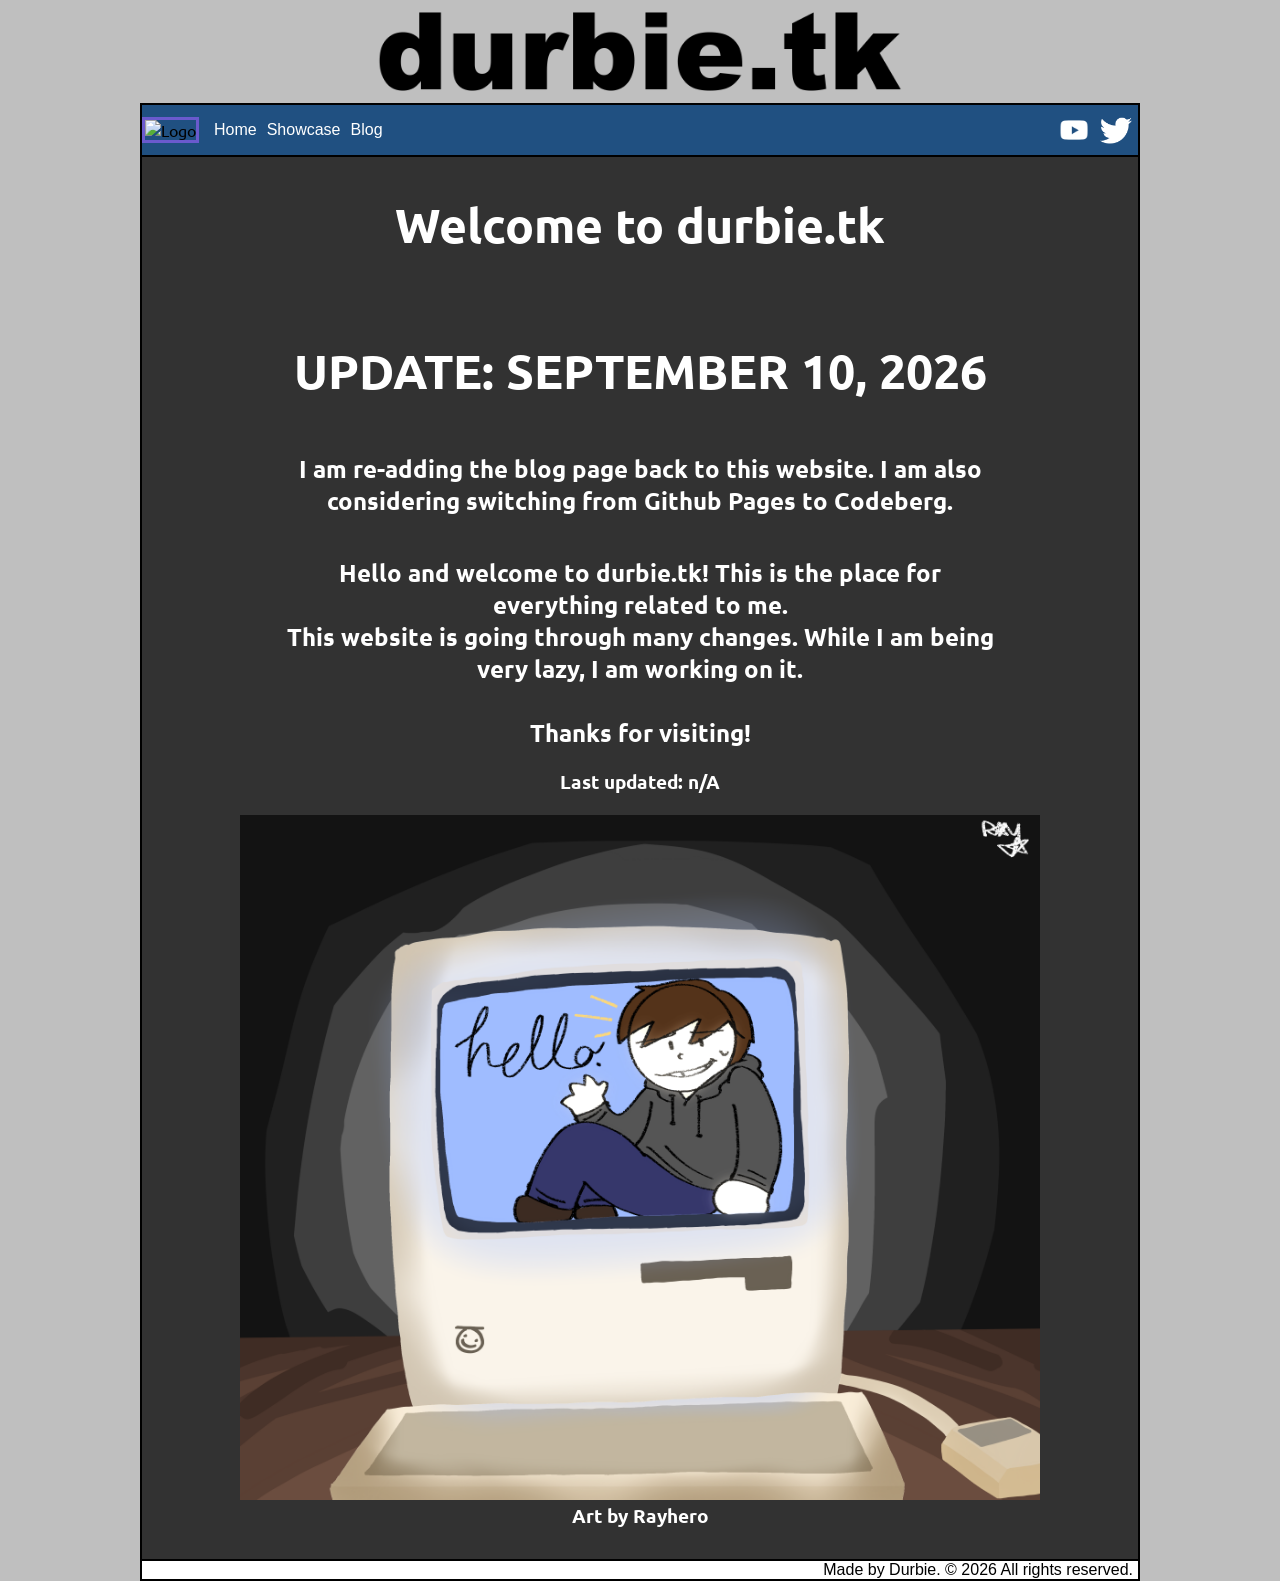
==== index.html @ 0de163e4 "typo + home" ====
<!DOCTYPE html>
<html lang="en">
<head>
  <meta charset="UTF-8">
  <meta http-equiv="X-UA-Compatible" content="IE=edge">
  <meta name="description" content="The place for everything TheDurbie related">
  <meta name="viewport" content="width=device-width, initial-scale=1.0">
  <title>Home - durbie.tk</title>
  <link href="style.css" rel="stylesheet" type="text/css"/>
  <link rel="apple-touch-icon" sizes="180x180" href="favicons/apple-touch-icon.png">
  <link rel="icon" type="image/png" sizes="32x32" href="img/favicons/favicon-32x32.png">
  <link rel="icon" type="image/png" sizes="16x16" href="favicons/favicon-16x16.png">
</head>

<body>
  <header>
    <img src="img/banner.png" width="550px">

      <nav>
    <img id="logo" alt="Logo" src="img/logo.png">
    <ul>
      <li><a href="/">Home</a></li>
      <li><a href="showcase">Showcase</a></li>
      <li><a href="blog">Blog</a></li>
    </ul>
  
    <div id="socials">
      <span class="social-icon"><a href="https://www.youtube.com/@durbie"><img src="img/yt.png" width="36px"></a></span>
      <span class="social-icon"><a href="https://x.com/TheDurbie"><img src="img/twt.png" width="36px"></a></span>
    </div>
  </nav>

  </header>
  
  <main>
    <h1>Welcome to durbie.tk</h1>
    <br>
    <h1>UPDATE: SEPTEMBER 10, 2026</h1>
    <br>
    <h2>I am re-adding the blog page back to this website. I am also considering switching from Github Pages to Codeberg.</h2>
    <br>
    <br>
    <h2>Hello and welcome to durbie.tk! This is the place for everything related to me.<br>This website is going through many changes. While I am being very lazy, I am working on it.<br><br>Thanks for visiting!</h2>
    <br>
    <h3 id="update">Last updated: n/A</h3>
    <br>
    <!--<iframe width="784" height="441" src="https://www.youtube.com/embed/mGScF2GpvXA" title="YouTube video player" frameborder="0" allow="accelerometer; autoplay; clipboard-write; encrypted-media; gyroscope; picture-in-picture; web-share" referrerpolicy="strict-origin-when-cross-origin" allowfullscreen></iframe>-->
    <img src="img/art.png" width="800px">
    <h3>Art by <a href="https://x.com/rayherogaming">Rayhero</a></h3>
  </main>
  <footer><span>Made by Durbie. &copy; 2026 All rights reserved.</span></footer>

  <script src="script.js"></script>
</body>
</html>
---- style.css ----
@import url('https://fonts.googleapis.com/css2?family=Ubuntu:ital,wght@0,300;0,400;0,500;0,700;1,300;1,400;1,500;1,700&display=swap');

html, body {
  font-family: "Ubuntu", Arial, Helvetica, sans-serif;
  margin: 0;
  background-color: #bfbfbf;
}

#logo {
  border: SlateBlue 3px solid;
  max-width: 64px;
}

header {
  max-width: 1000px;
  margin: 0 auto;
}

header img {
  display: block;
  margin: auto;
}

nav {
  max-width: 1000px;
  background-color: #205081;
  font-size: 16px;
  max-height: 64px;
  display: flex;
  border: black solid 2px;
}

nav img {
  max-height: 58px;
}

ul {
  list-style: none;
  display: flex;
  flex-wrap: wrap;
  justify-content: center;
  align-items: center;
  gap: 10px;
  color: white;
  margin-left: 15px;
  padding: 0;
  font-family: Arial, Helvetica, sans-serif;
}

a {
  color: white;
  text-decoration: none;
}

a:hover {
  color: white;
  text-decoration: underline;
}

#socials {
  display: flex;
  justify-content: flex-end;
  align-items: center;
  flex-grow: 1;
}

.social-icon {
  color: white;
  margin-right: 5px;
}

main {
  max-width: 996px;
  text-align: center;
  margin: 0 auto;
  padding-top: 5px;
  padding-bottom: 30px;
  border: black solid 2px;
  border-top: none;
  color: white;
  background-color: #323232;
}

main h1 {
  font-size: 48px;
}

main h2, h3 {
  max-width: 720px;
  margin: 0 auto;
}

img {
  height: auto;
  max-width: 100%;
}

footer {
  max-width: 996px;
  margin: 0 auto;
  border: black solid 2px;
  border-top: none;
  text-align: right;
  background-color: white;
  font-family: Arial, Helvetica, sans-serif;
}

footer span{
  margin-right: 5px;
}

#link {
  color: white;
  border-bottom: 1px solid white;
  text-decoration: none;
}

#link:hover {
  color: white;
  border: 0;
}

.preview {
  margin: 0 auto;
  margin-bottom: 7px;
  padding-left: 2px;
  width: 750px;
  border: 4px solid black;
  background-color: #205081;
  text-align: left;
  color: white;
  font-style: bold;
}

.p-title{
  margin: 0;
  font-size: 32px;
  font-weight: bold;
}

.p-body {
  font-style: none;
  font-size: 18px;
  margin: 0;
}


/* Mobile devices */
@media screen and (max-width: 480px) {
  #banner {
    height: 70px;
    background-size: contain;
  }

  nav {
    font-size: 14px;
  }

  ul {
    font-size: 14px;
    margin-left: 10px;
  }

  main {
    padding: 15px;
  }

  main h1 {
    font-size: 2rem;
  }

  main h2, main h3 {
    max-width: 90%;
    margin: 0 auto;
    font-size: 1.5rem;
  }

  iframe {
    width: 100%;
    height: auto;
  }

  footer {
    font-size: 0.8rem;
  }
}
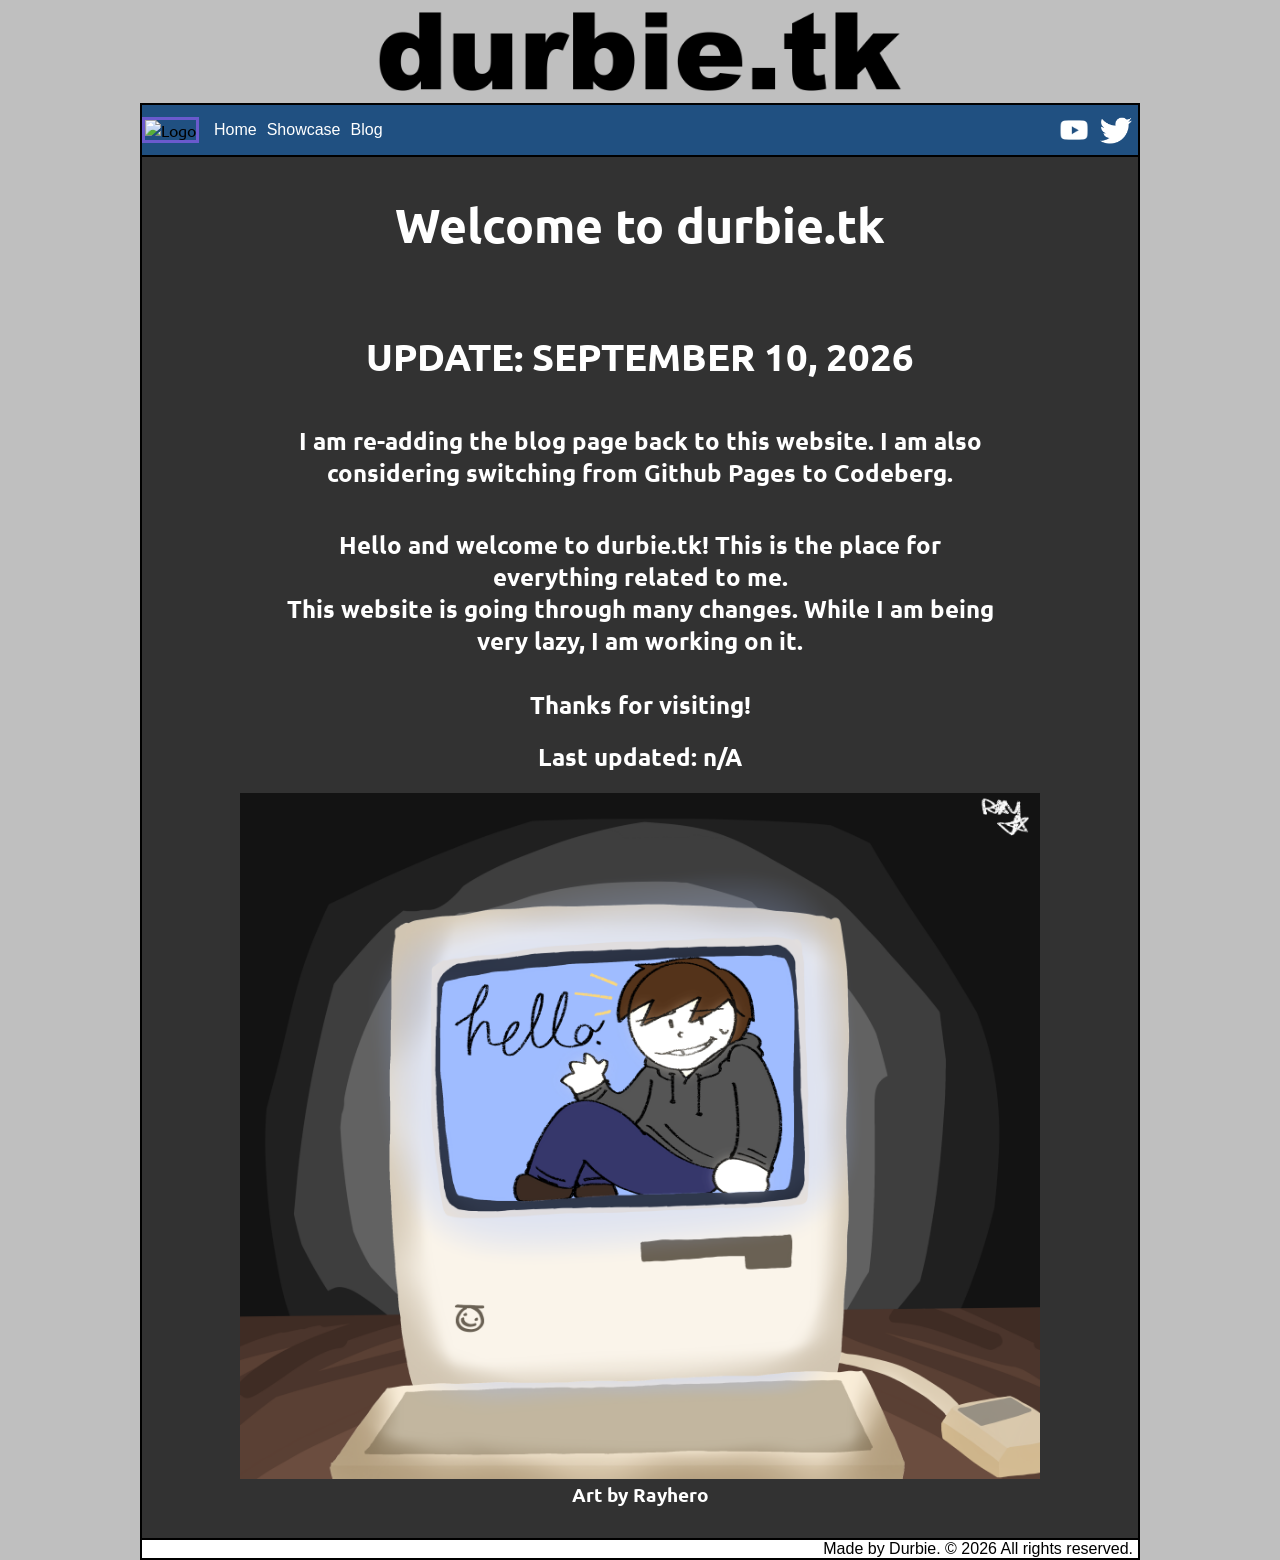
==== commit 1eb3618e: "h1/h2" ====
--- a/index.html
+++ b/index.html
@@ -35,14 +35,14 @@
   <main>
     <h1>Welcome to durbie.tk</h1>
     <br>
-    <h1>UPDATE: SEPTEMBER 10, 2026</h1>
+    <h1 style="font-size: 38px;">UPDATE: SEPTEMBER 10, 2026</h1>
     <br>
     <h2>I am re-adding the blog page back to this website. I am also considering switching from Github Pages to Codeberg.</h2>
     <br>
     <br>
     <h2>Hello and welcome to durbie.tk! This is the place for everything related to me.<br>This website is going through many changes. While I am being very lazy, I am working on it.<br><br>Thanks for visiting!</h2>
     <br>
-    <h3 id="update">Last updated: n/A</h3>
+    <h2 id="update">Last updated: n/A</h3>
     <br>
     <!--<iframe width="784" height="441" src="https://www.youtube.com/embed/mGScF2GpvXA" title="YouTube video player" frameborder="0" allow="accelerometer; autoplay; clipboard-write; encrypted-media; gyroscope; picture-in-picture; web-share" referrerpolicy="strict-origin-when-cross-origin" allowfullscreen></iframe>-->
     <img src="img/art.png" width="800px">
--- a/style.css
+++ b/style.css
@@ -83,6 +83,10 @@
 
 main h1 {
   font-size: 48px;
+}
+
+main h2 {
+  font-size: 24px;
 }
 
 main h2, h3 {
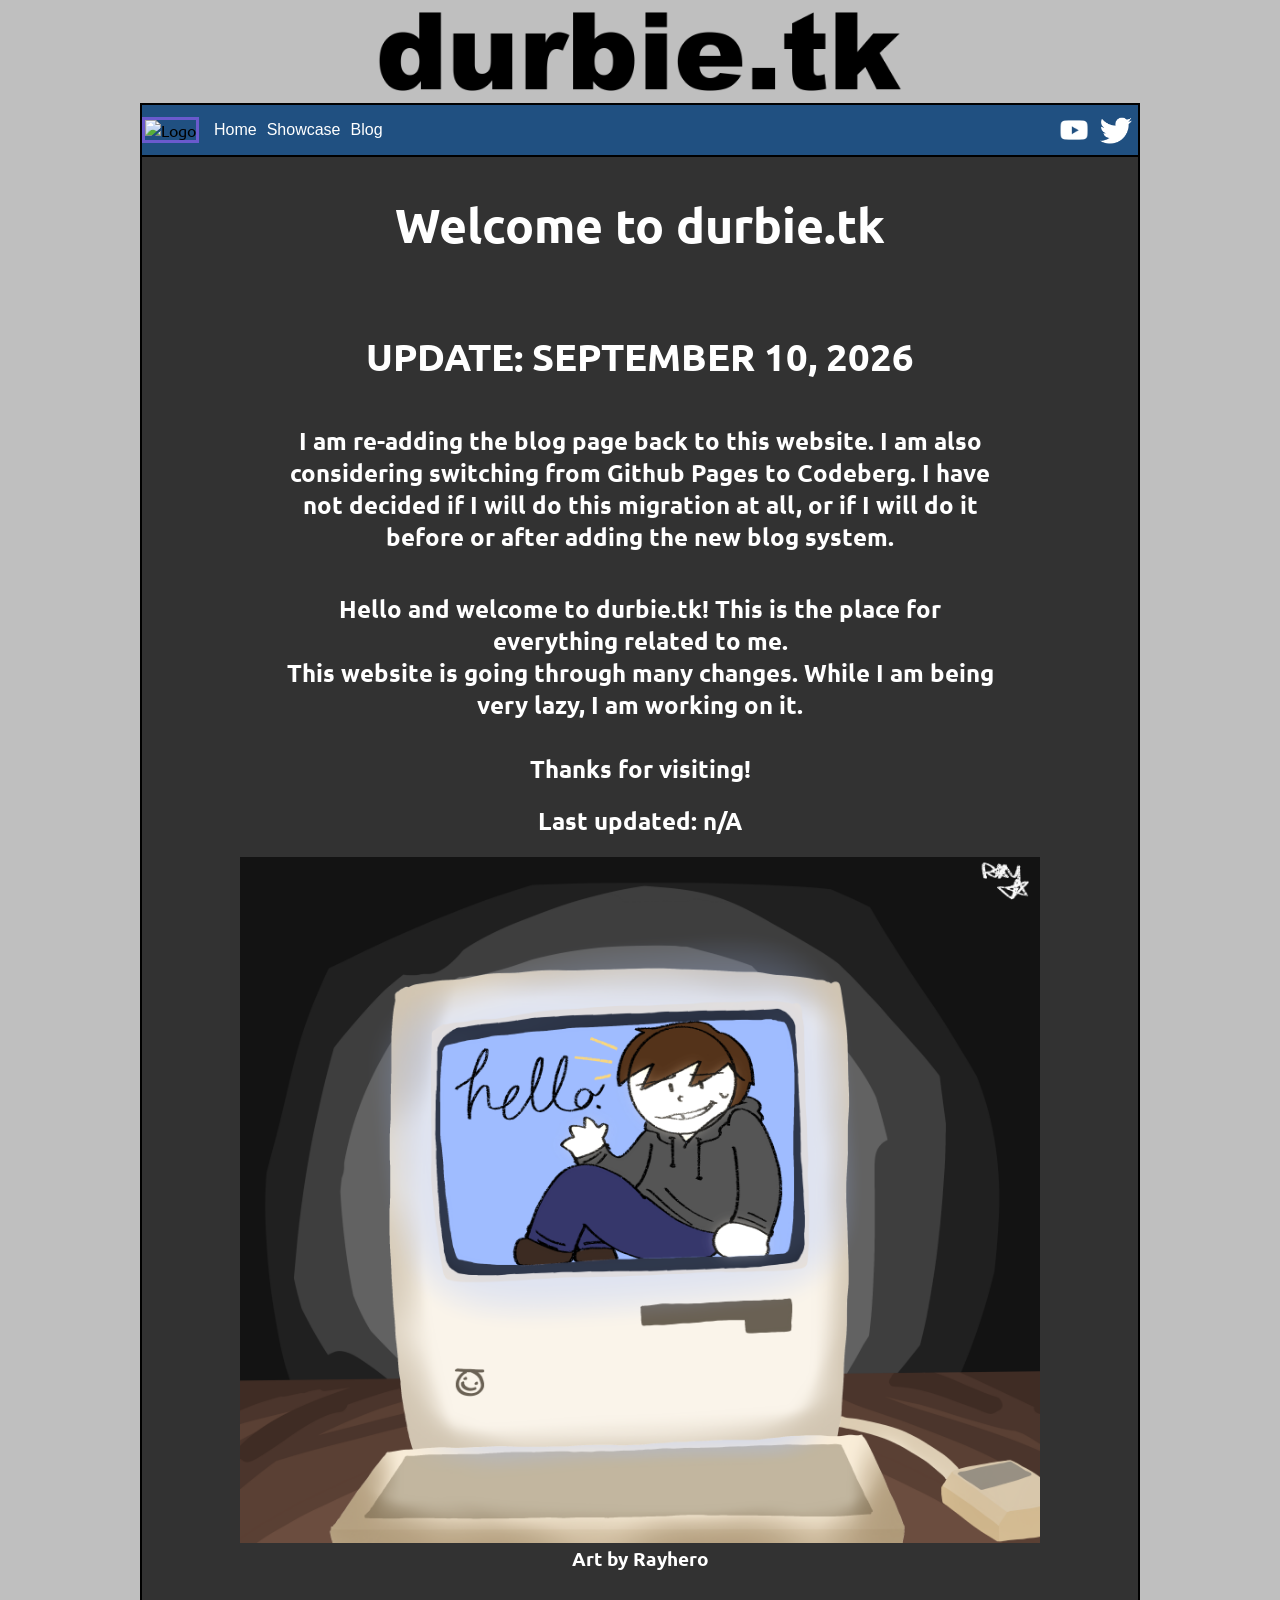
==== commit 0c40ef45: "next build" ====
--- a/index.html
+++ b/index.html
@@ -37,7 +37,7 @@
     <br>
     <h1 style="font-size: 38px;">UPDATE: SEPTEMBER 10, 2026</h1>
     <br>
-    <h2>I am re-adding the blog page back to this website. I am also considering switching from Github Pages to Codeberg.</h2>
+    <h2>I am re-adding the blog page back to this website. I am also considering switching from Github Pages to Codeberg. I have not decided if I will do this migration at all, or if I will do it before or after adding the new blog system.</h2>
     <br>
     <br>
     <h2>Hello and welcome to durbie.tk! This is the place for everything related to me.<br>This website is going through many changes. While I am being very lazy, I am working on it.<br><br>Thanks for visiting!</h2>
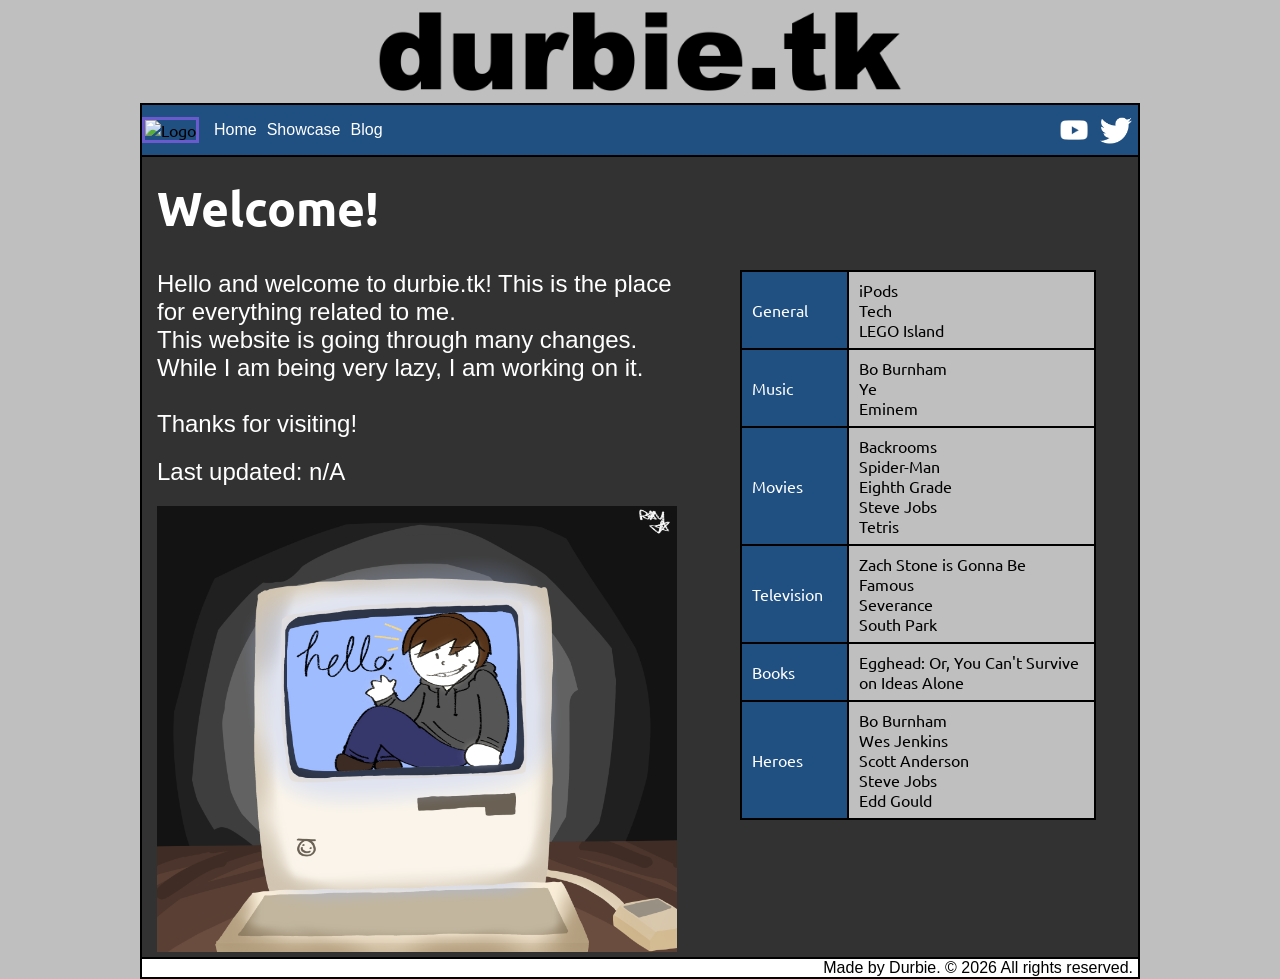
==== commit b38dbeeb: "refresh" ====
--- a/index.html
+++ b/index.html
@@ -1,12 +1,14 @@
 <!DOCTYPE html>
 <html lang="en">
+
 <head>
   <meta charset="UTF-8">
   <meta http-equiv="X-UA-Compatible" content="IE=edge">
-  <meta name="description" content="The place for everything TheDurbie related">
+  <meta name="description" content="The place for everything Durbie related">
   <meta name="viewport" content="width=device-width, initial-scale=1.0">
   <title>Home - durbie.tk</title>
-  <link href="style.css" rel="stylesheet" type="text/css"/>
+  <link href="style.css" rel="stylesheet" type="text/css" />
+  <link href="main.css" rel="stylesheet" type="text/css" />
   <link rel="apple-touch-icon" sizes="180x180" href="favicons/apple-touch-icon.png">
   <link rel="icon" type="image/png" sizes="32x32" href="img/favicons/favicon-32x32.png">
   <link rel="icon" type="image/png" sizes="16x16" href="favicons/favicon-16x16.png">
@@ -14,42 +16,72 @@
 
 <body>
   <header>
-    <img src="img/banner.png" width="550px">
+    <img src="img/banner.png" width="550px" alt="Banner">
 
-      <nav>
-    <img id="logo" alt="Logo" src="img/logo.png">
-    <ul>
-      <li><a href="/">Home</a></li>
-      <li><a href="showcase">Showcase</a></li>
-      <li><a href="blog">Blog</a></li>
-    </ul>
-  
-    <div id="socials">
-      <span class="social-icon"><a href="https://www.youtube.com/@durbie"><img src="img/yt.png" width="36px"></a></span>
-      <span class="social-icon"><a href="https://x.com/TheDurbie"><img src="img/twt.png" width="36px"></a></span>
-    </div>
-  </nav>
+    <nav>
+      <img id="logo" alt="Logo" src="img/logo.png">
+      <ul>
+        <li><a href="/">Home</a></li>
+        <li><a href="showcase">Showcase</a></li>
+        <li><a href="blog">Blog</a></li>
+      </ul>
+
+      <div id="socials">
+        <span class="social-icon"><a href="https://www.youtube.com/@durbie"><img src="img/yt.png" width="36px"></a></span>
+        <span class="social-icon"><a href="https://x.com/TheDurbie"><img src="img/twt.png" width="36px"></a></span>
+      </div>
+    </nav>
 
   </header>
-  
+
   <main>
-    <h1>Welcome to durbie.tk</h1>
-    <br>
-    <h1 style="font-size: 38px;">UPDATE: SEPTEMBER 10, 2026</h1>
-    <br>
-    <h2>I am re-adding the blog page back to this website. I am also considering switching from Github Pages to Codeberg. I have not decided if I will do this migration at all, or if I will do it before or after adding the new blog system.</h2>
-    <br>
-    <br>
-    <h2>Hello and welcome to durbie.tk! This is the place for everything related to me.<br>This website is going through many changes. While I am being very lazy, I am working on it.<br><br>Thanks for visiting!</h2>
-    <br>
-    <h2 id="update">Last updated: n/A</h3>
-    <br>
-    <!--<iframe width="784" height="441" src="https://www.youtube.com/embed/mGScF2GpvXA" title="YouTube video player" frameborder="0" allow="accelerometer; autoplay; clipboard-write; encrypted-media; gyroscope; picture-in-picture; web-share" referrerpolicy="strict-origin-when-cross-origin" allowfullscreen></iframe>-->
-    <img src="img/art.png" width="800px">
-    <h3>Art by <a href="https://x.com/rayherogaming">Rayhero</a></h3>
+    <div id="left">
+      <h1>Welcome!</h1>
+      <h2>Hello and welcome to durbie.tk! This is the place for everything related to me.<br>This website is going
+        through many changes. While I am being very lazy, I am working on it.<br><br>Thanks for visiting!</h2>
+      <br>
+      <h2 id="update">Last updated: n/A</h3>
+<br>
+
+      <img src="img/art.png" width="520px"> <!-- probably should add alt text eventually-->
+
+    </div>
+
+    <div id="right">
+      <!--<iframe width="784" height="441" src="https://www.youtube.com/embed/mGScF2GpvXA" title="YouTube video player" frameborder="0" allow="accelerometer; autoplay; clipboard-write; encrypted-media; gyroscope; picture-in-picture; web-share" referrerpolicy="strict-origin-when-cross-origin" allowfullscreen></iframe>-->
+            <table>
+          <tbody>
+            <tr>
+              <td class="table-title">General</td>
+              <td class="table-text">iPods<br>Tech<br>LEGO Island</td>
+            </tr>
+            <tr>
+              <td class="table-title">Music</td>
+              <td class="table-text">Bo Burnham<br>Ye<br>Eminem</td>
+            </tr>
+            <tr>
+              <td class="table-title">Movies</td>
+              <td class="table-text">Backrooms<br>Spider-Man<br>Eighth Grade<br>Steve Jobs<br>Tetris</td>
+            </tr>
+            <tr>
+              <td class="table-title">Television</td>
+              <td class="table-text">Zach Stone is Gonna Be Famous<br>Severance<br>South Park</td>
+            </tr>
+            <tr>
+              <td class="table-title">Books</td>
+              <td class="table-text">Egghead: Or, You Can't Survive on Ideas Alone</td>
+            </tr>
+            <tr>
+              <td class="table-title">Heroes</td>
+              <td class="table-text">Bo Burnham<br>Wes Jenkins<br>Scott Anderson<br>Steve Jobs<br>Edd Gould</td>
+            </tr>
+          </tbody>
+        </table>
+      </div>
   </main>
-  <footer><span>Made by Durbie. &copy; 2026 All rights reserved.</span></footer>
+  <footer><span>Made by Durbie. &copy; 2026 All rights reserved.</span></footer> <!-- rework <span> to <p> -->
 
   <script src="script.js"></script>
 </body>
+
 </html>
--- a/style.css
+++ b/style.css
@@ -1,4 +1,16 @@
 @import url('https://fonts.googleapis.com/css2?family=Ubuntu:ital,wght@0,300;0,400;0,500;0,700;1,300;1,400;1,500;1,700&display=swap');
+
+/* probably should add color variables 
+
+white: fff??
+black: 000?? idk if its redudant to manually add variables for white and black when they are already defined in html... it also probably isnt neccessary to add color variables for such a small site when only like 5 colors are used. im not gonna remember smth like "lighter gray" so ima end up going back to the top to look for the reference. maybe just a comment of hex codes at the top is better? or just do nothing. idk yet. 
+
+light gray: #eeeeee
+darker gray: #bfbfbf
+darkest gray: #323232
+
+blue: #205081
+*/
 
 html, body {
   font-family: "Ubuntu", Arial, Helvetica, sans-serif;
@@ -70,7 +82,7 @@
 }
 
 main {
-  max-width: 996px;
+  width: 996px;
   text-align: center;
   margin: 0 auto;
   padding-top: 5px;
@@ -81,17 +93,63 @@
   background-color: #323232;
 }
 
+#left {
+  width: 541px;
+  float: left;
+  margin-left: 15px;
+}
+
+#right {
+  float: right;
+  width: 440px;
+  display: flex;
+  align-items: center; 
+  justify-content: center;
+  height: 765px;
+}
+
+#right h3{
+  text-align: center;
+}
+
 main h1 {
+  margin-top: 15px;
   font-size: 48px;
 }
 
 main h2 {
   font-size: 24px;
+  font-family: 'Gill Sans', 'Gill Sans MT', Calibri, 'Trebuchet MS', sans-serif;
+  font-weight: normal;
 }
 
 main h2, h3 {
-  max-width: 720px;
-  margin: 0 auto;
+  max-width: 720px; /* ion even remember what this is for */
+  margin: 0 auto;
+}
+
+
+.table-title {
+    width: 85px;
+    background-color: #205081;
+    color: white;
+}
+
+.table-text {
+    width: 225px;
+    background-color: #bfbfbf; /* maybe use #eee */
+    color: black;
+}
+
+table,
+td,
+th {
+    border: solid 2px black;
+    padding: 8px 10px 8px 10px;
+}
+
+table {
+    border-collapse: collapse;
 }
 
 img {
@@ -121,7 +179,7 @@
 
 #link:hover {
   color: white;
-  border: 0;
+  border: 0; /* yo what does this even do gng :sob: i think #link is legacy code for the blog? */
 }
 
 .preview {
@@ -146,8 +204,52 @@
   font-style: none;
   font-size: 18px;
   margin: 0;
-}
-
+} 
+
+
+/* i hate coding for non desktop */
+
+@media screen and (max-width: 900px) {
+  main {
+    width: 100vw;
+  }
+
+  main h1 {
+    font-size: 36px;
+  }
+
+  main h2 {
+    font-size: 18px;
+  }
+
+ /* maybe reuse for when less than 900 but use others for less than 500. slighlty less than 900 just makes the left and right div smaller while even smaller screens use the old layout.
+ 
+ main img {
+    width: 40vw;
+  }
+
+  #left {
+    width: 44vw;
+  }
+
+  #right {
+    width: 55vw;
+  } */
+
+  #left, #right {
+    float: none;
+    width: 100vw;
+  }
+
+  #right, table {
+    margin-top: 30px;
+  }
+
+  main img {
+    width: 80vw;
+  }
+
+}
 
 /* Mobile devices */
 @media screen and (max-width: 480px) {
--- a/main.css
+++ b/main.css
@@ -0,0 +1,4 @@
+main {
+  height: 765px;
+  text-align: left;
+}
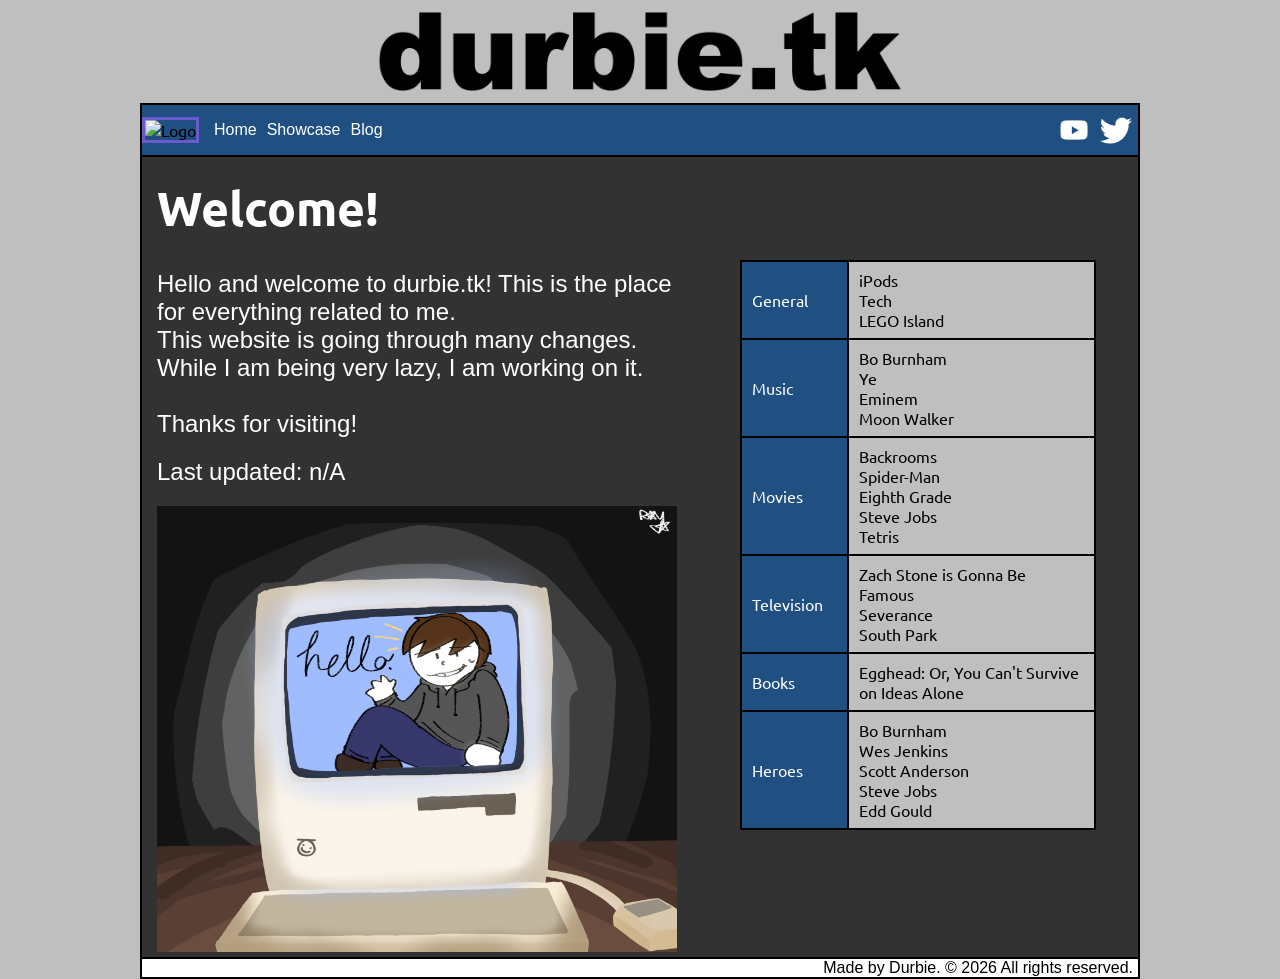
==== commit 269b7c3c: "Update index.html" ====
--- a/index.html
+++ b/index.html
@@ -57,7 +57,7 @@
             </tr>
             <tr>
               <td class="table-title">Music</td>
-              <td class="table-text">Bo Burnham<br>Ye<br>Eminem</td>
+              <td class="table-text">Bo Burnham<br>Ye<br>Eminem<br>Moon Walker</td>
             </tr>
             <tr>
               <td class="table-title">Movies</td>
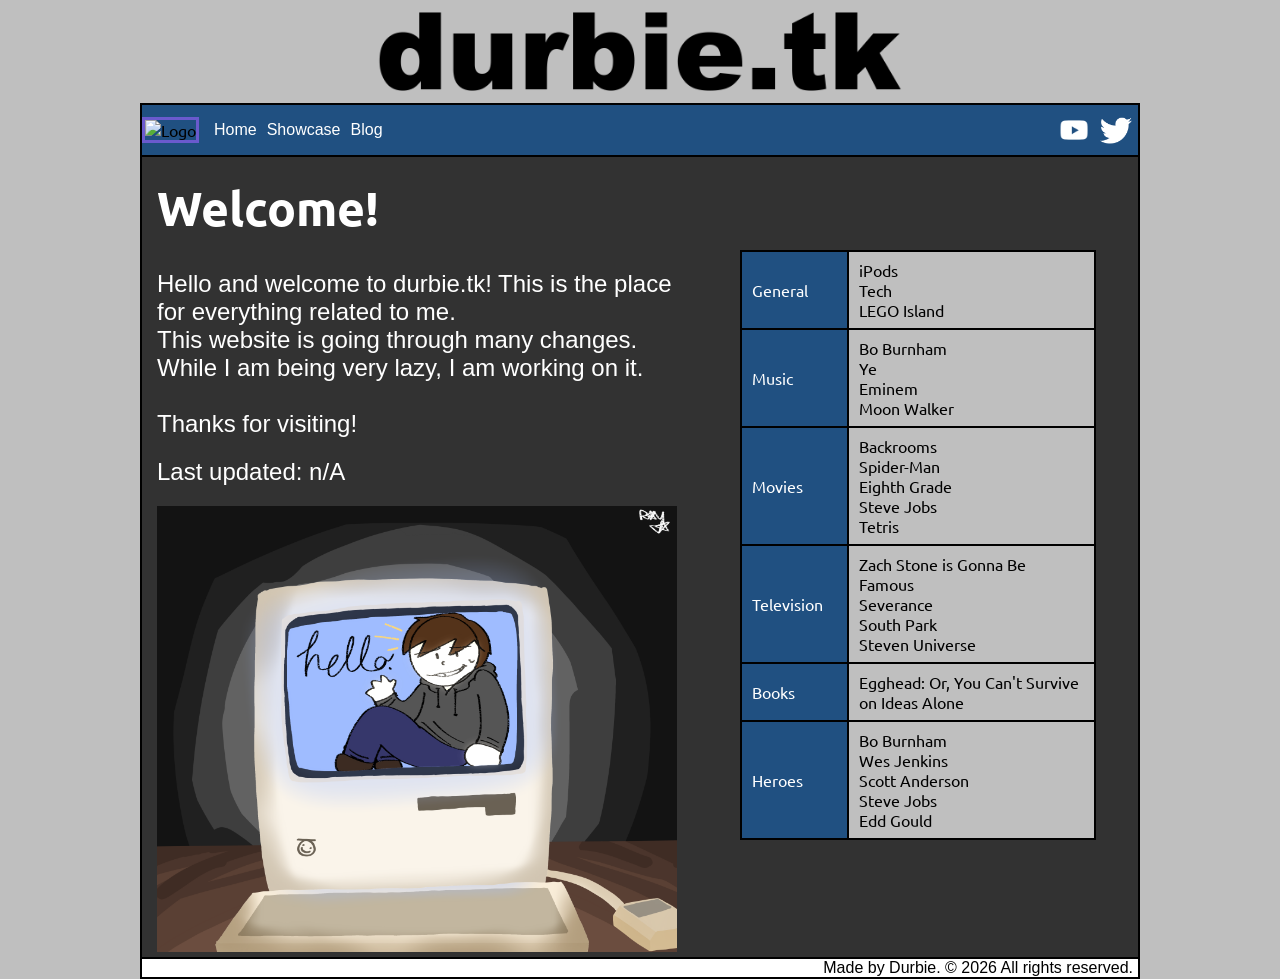
==== commit ac76fca8: "Update index.html" ====
--- a/index.html
+++ b/index.html
@@ -65,7 +65,7 @@
             </tr>
             <tr>
               <td class="table-title">Television</td>
-              <td class="table-text">Zach Stone is Gonna Be Famous<br>Severance<br>South Park</td>
+              <td class="table-text">Zach Stone is Gonna Be Famous<br>Severance<br>South Park<br>Steven Universe</td>
             </tr>
             <tr>
               <td class="table-title">Books</td>
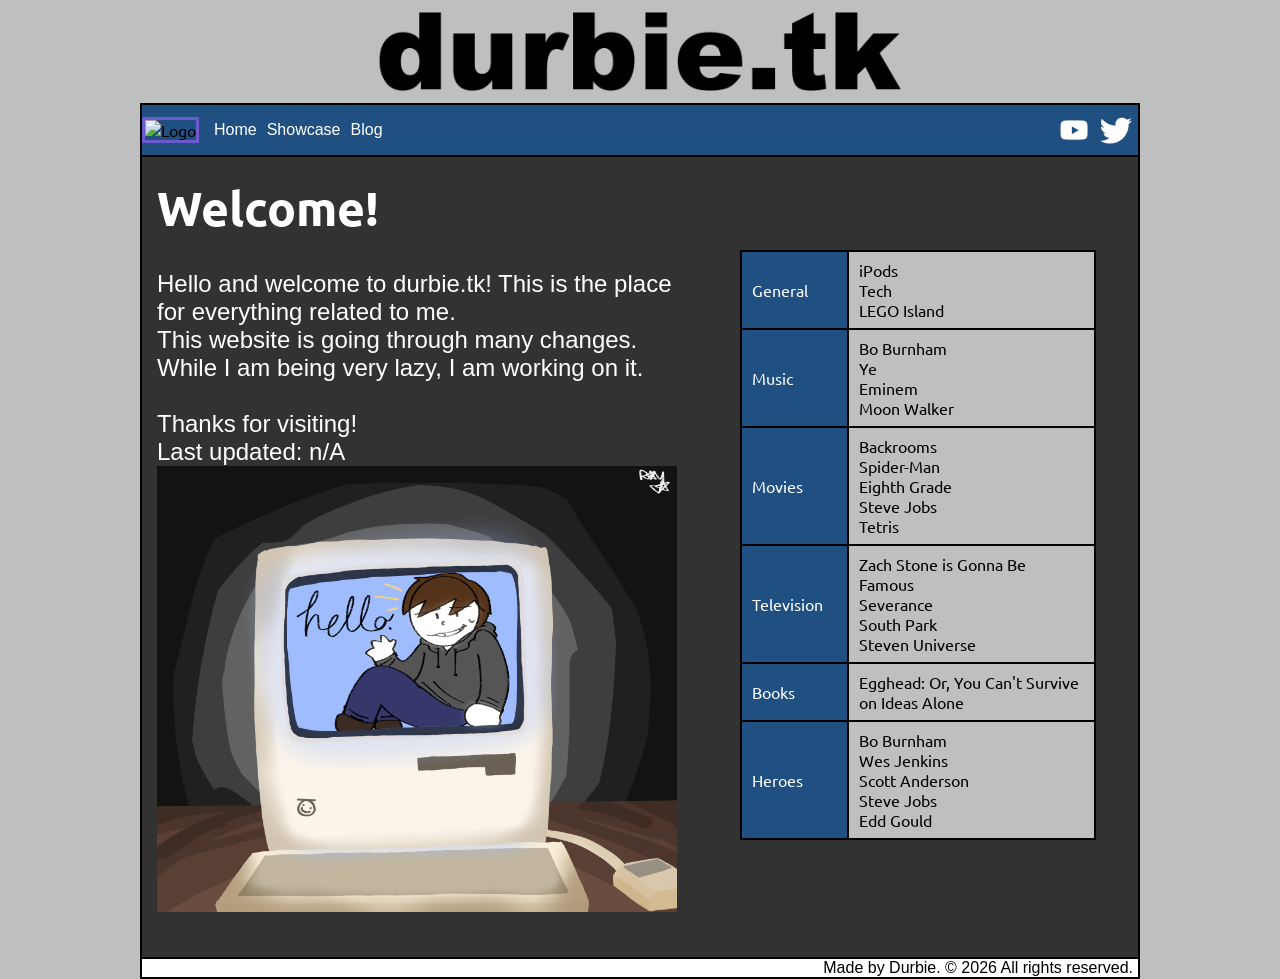
==== commit f7f741e1: "i think we are good now" ====
--- a/index.html
+++ b/index.html
@@ -36,15 +36,17 @@
 
   <main>
     <div id="left">
+      <div id="left-content">
       <h1>Welcome!</h1>
       <h2>Hello and welcome to durbie.tk! This is the place for everything related to me.<br>This website is going
         through many changes. While I am being very lazy, I am working on it.<br><br>Thanks for visiting!</h2>
       <br>
       <h2 id="update">Last updated: n/A</h3>
+      </div>
 <br>
-
+      <div id="left-img">
       <img src="img/art.png" width="520px"> <!-- probably should add alt text eventually-->
-
+    </div>
     </div>
 
     <div id="right">
--- a/style.css
+++ b/style.css
@@ -96,7 +96,14 @@
 #left {
   width: 541px;
   float: left;
-  margin-left: 15px;
+}
+
+#left-content {
+    margin-left: 15px;
+}
+
+#left-img {
+      margin-left: 15px;
 }
 
 #right {
@@ -209,7 +216,7 @@
 
 /* i hate coding for non desktop */
 
-@media screen and (max-width: 900px) {
+@media screen and (max-width: 1000px) {
   main {
     width: 100vw;
   }
@@ -219,7 +226,7 @@
   }
 
   main h2 {
-    font-size: 18px;
+    font-size: 24px;
   }
 
  /* maybe reuse for when less than 900 but use others for less than 500. slighlty less than 900 just makes the left and right div smaller while even smaller screens use the old layout.
@@ -241,7 +248,8 @@
     width: 100vw;
   }
 
-  #right, table {
+  #right {
+    height: auto;
     margin-top: 30px;
   }
 
@@ -250,6 +258,21 @@
   }
 
 }
+
+@media screen and (max-width: 750px) {
+  .preview {
+    width: 95vw;
+  }
+}
+
+@media screen and (max-width: 720px) {
+  iframe {
+    width: 100vw;
+    height: auto;
+    aspect-ratio: 16/9;
+  }
+}
+
 
 /* Mobile devices */
 @media screen and (max-width: 480px) {
@@ -260,6 +283,11 @@
 
   nav {
     font-size: 14px;
+    width: 100vw;
+  }
+  
+  footer {
+    width: 100vw;
   }
 
   ul {
@@ -268,7 +296,7 @@
   }
 
   main {
-    padding: 15px;
+    width: 100vw;
   }
 
   main h1 {
--- a/main.css
+++ b/main.css
@@ -1,4 +1,32 @@
 main {
   height: 765px;
   text-align: left;
+}
+
+@media screen and (max-width: 1000px) {
+  main {
+    height: auto;
+    width: 100vw;
+    text-align: left;
+  }
+
+  main h2{
+    width: auto;
+  }
+
+  main img {
+    display: block;
+    margin: 0 auto;
+    padding-top: 35px;
+  }
+
+  #left-img{
+    margin: 0;
+  }
+}
+
+@media screen {
+  main h2, main h3 {
+    float: left;
+  }
 }
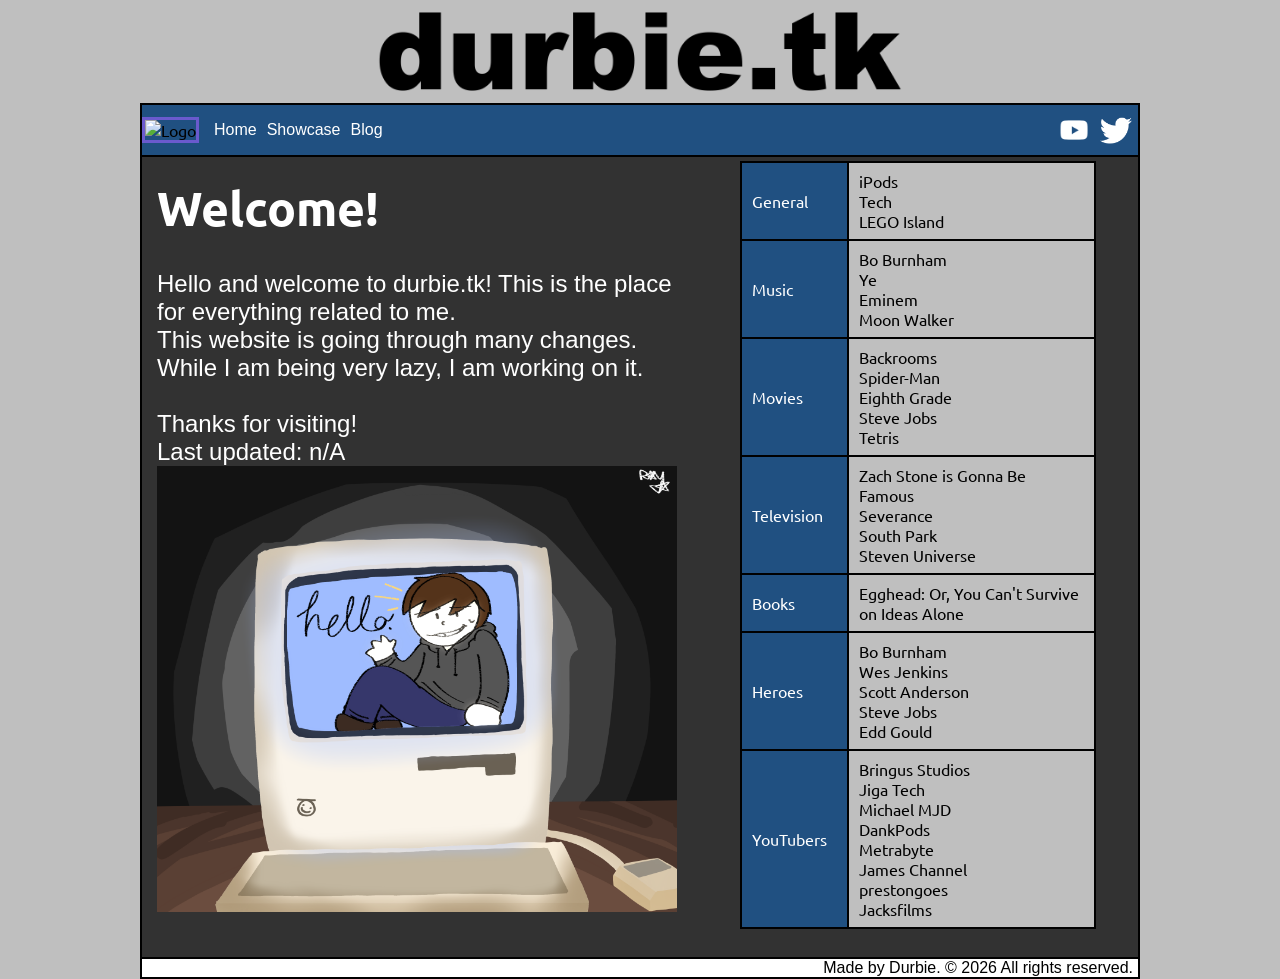
==== commit 01ce300b: "add to table" ====
--- a/index.html
+++ b/index.html
@@ -77,6 +77,10 @@
               <td class="table-title">Heroes</td>
               <td class="table-text">Bo Burnham<br>Wes Jenkins<br>Scott Anderson<br>Steve Jobs<br>Edd Gould</td>
             </tr>
+            <tr>
+              <td class="table-title">YouTubers</td>
+              <td class="table-text">Bringus Studios<br>Jiga Tech<br>Michael MJD<br>DankPods<br>Metrabyte<br>James Channel<br>prestongoes<br>Jacksfilms</td>
+            </tr>
           </tbody>
         </table>
       </div>
--- a/style.css
+++ b/style.css
@@ -257,6 +257,10 @@
     width: 80vw;
   }
 
+.table-text {
+    width: 275px;
+}
+
 }
 
 @media screen and (max-width: 750px) {
